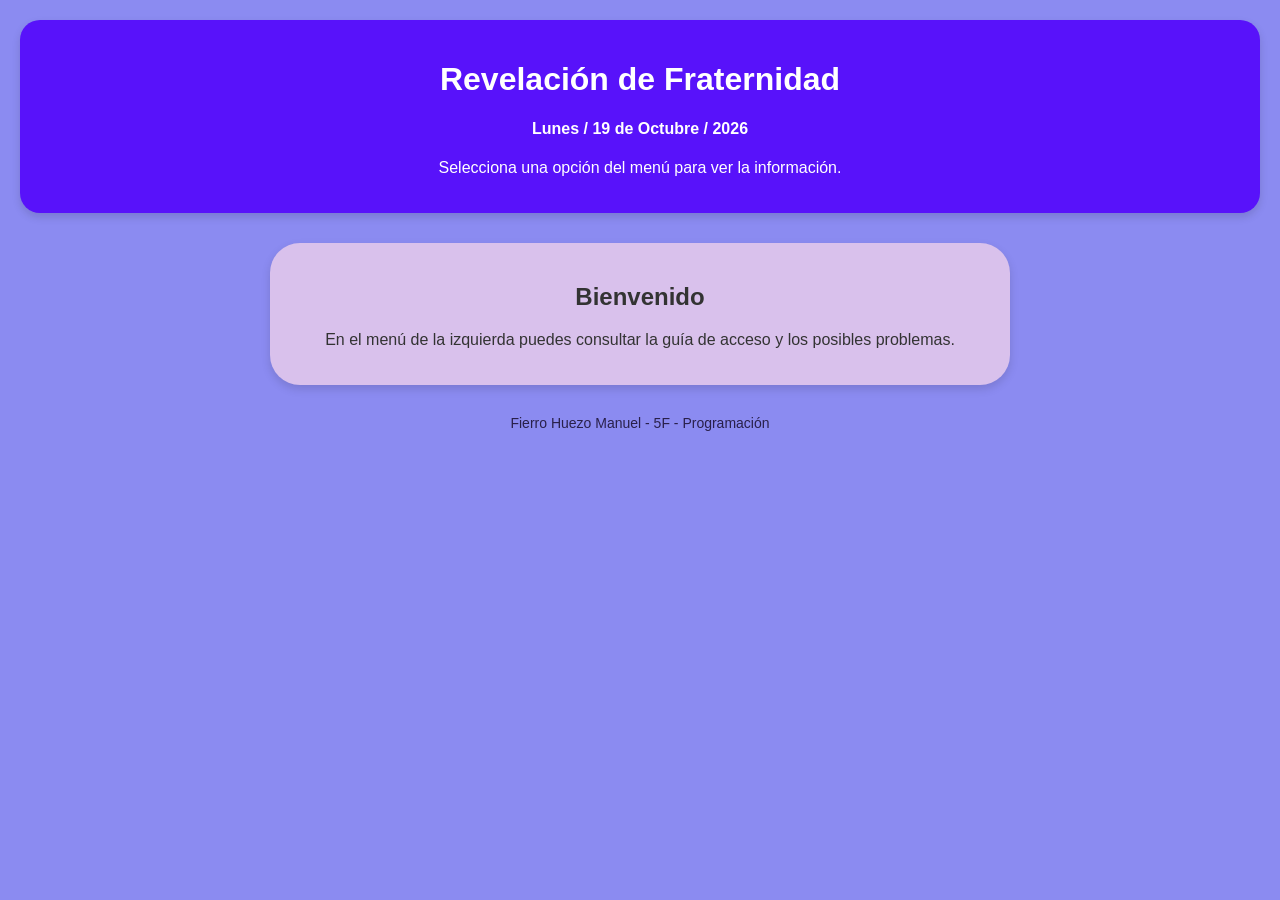
==== contenido.html @ 5bd50a69 "a ver si sale bien" ====
<!DOCTYPE html>
<html lang="es">
<head>
    <meta charset="UTF-8">
    <title>Inicio</title>
    <link rel="stylesheet" href="css/estilos.css">
</head>
<body>
    <header>
        <h1>Revelación de Fraternidad</h1>
        <h4>Lunes / 19 de Octubre / 2026</h4>
        <p>Selecciona una opción del menú para ver la información.</p>
    </header>
    <main>
        <center>
            <h2>Bienvenido</h2>
            <p>En el menú de la izquierda puedes consultar la guía de acceso y los posibles problemas.</p>
        </center>
    </main>
    <footer><center><p>Fierro Huezo Manuel - 5F - Programación</p></center></footer>
</body>
</html>
---- css/estilos.css ----
body {
    font-family: Arial, sans-serif;
    margin: 0;
    padding: 20px;
    background-color: #8b8bf1;
    color: #333;
}

header {
    background-color: #5812fa;
    color: white;
    padding: 20px;
    text-align: center;
    border-radius: 20px;
    box-shadow: 0 4px 8px #0002;
}


main {
    background: rgb(217, 193, 236);
    padding: 20px;
    margin: 30px auto;
    border-radius: 30px;
    max-width: 700px;
    box-shadow: 0 4px 10px #0002;
}



.card {
    background-color: #eee5ff;
    padding: 15px;
    border-radius: 20px;
    min-height: 220px;
}

.card img {
    margin: 10px;
    border-radius: 15px;
}

.card a:hover img {
    opacity: 0.8;
}

footer {
    text-align: center;
    margin-top: 20px;
    font-size: 14px;
    color: #29204a;
}

button {
    background-color: rgb(47, 0, 255);
    color: white;
    padding: 10px 20px;
    border: none;
    border-radius: 10px;
    cursor: pointer;
    font-size: 16px;
}

button:hover {
    background-color: #5812fa;
}


/* Marco sencillo con menu lateral */
body.pagina-frame {
    margin: 0;
    padding: 0;
    background: #f2efff;
}
.marco {
    display: flex;
    height: 100vh;
}
.menu {
    width: 20%;
    padding: 15px;
    background: #4b238c;
    color: white;
}
.menu h2 {
    border-bottom: 1px solid white;
    padding-bottom: 10px;
}
.menu a {
    display: block;
    margin: 10px 0;
    padding: 10px;
    color: white;
    text-decoration: none;
    background: #7547d8;
    border-radius: 5px;
}
.menu a:hover {
    background: #9270e0;
}
.contenido {
    width: 100%;
    padding: 10px;
}
.contenido iframe {
    width: 100%;
    height: 100%;
    border: 1px solid #ccc;
    background: white;
}
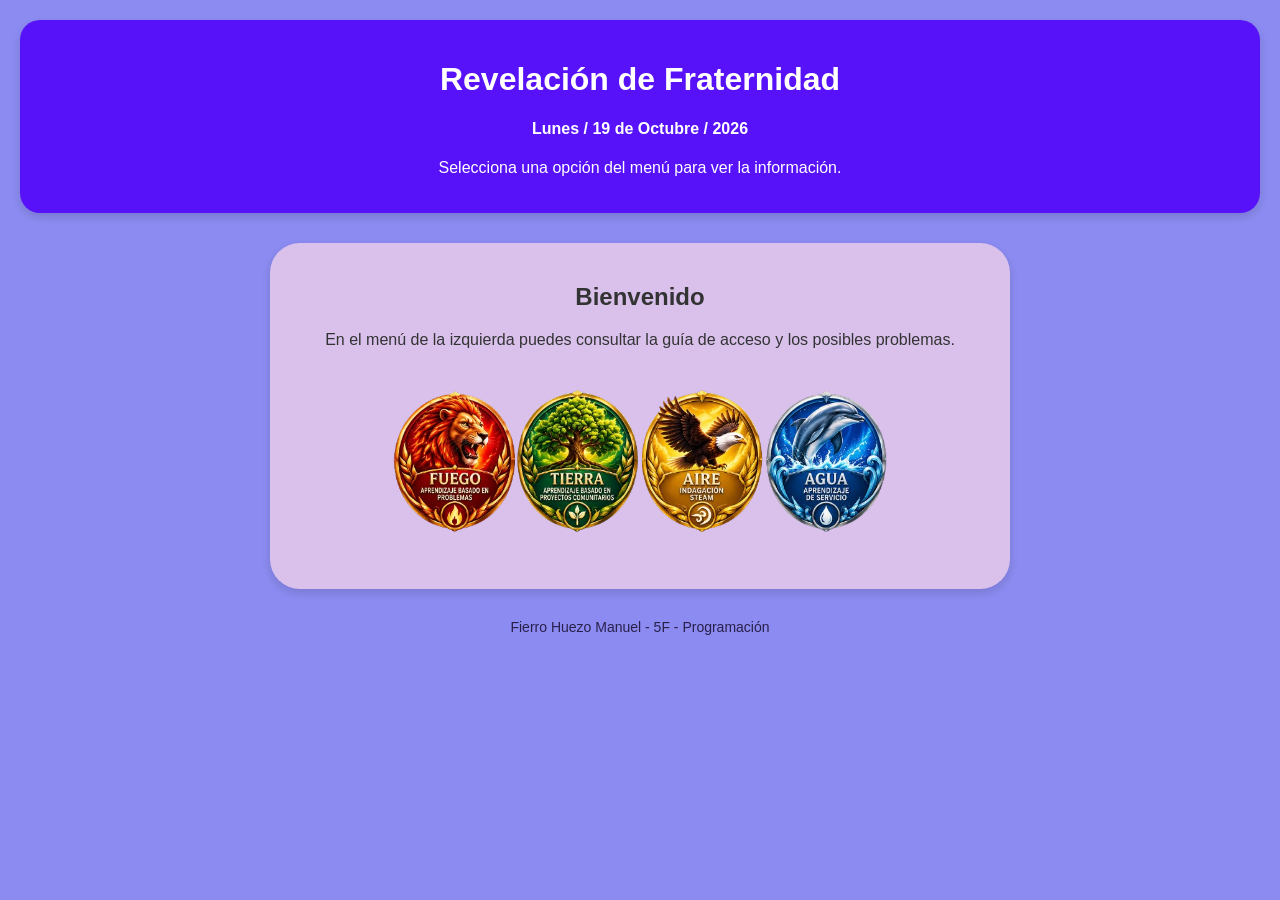
==== commit 67b64e92: "puede que version final" ====
--- a/contenido.html
+++ b/contenido.html
@@ -16,6 +16,8 @@
             <h2>Bienvenido</h2>
             <p>En el menú de la izquierda puedes consultar la guía de acceso y los posibles problemas.</p>
         </center>
+        <center><img src="imagenes/elementos.png" width="500px" height="200px"></center>
+
     </main>
     <footer><center><p>Fierro Huezo Manuel - 5F - Programación</p></center></footer>
 </body>
--- a/css/estilos.css
+++ b/css/estilos.css
@@ -69,7 +69,7 @@
 body.pagina-frame {
     margin: 0;
     padding: 0;
-    background: #f2efff;
+    background: #2700d48c;
 }
 .marco {
     display: flex;
@@ -107,3 +107,33 @@
     border: 1px solid #ccc;
     background: white;
 }
+
+
+/* Ajustes para celulares */
+@media screen and (max-width: 768px) {
+
+    body {
+        padding: 10px;
+    }
+
+    img {
+        max-width: 100%;
+        height: auto;
+    }
+
+    header {
+        padding: 10px;
+    }
+
+    nav {
+        display: flex;
+        flex-wrap: wrap;
+        gap: 10px;
+    }
+
+    main, section, article {
+        max-width: 100%;
+        box-sizing: border-box;
+    }
+
+}
